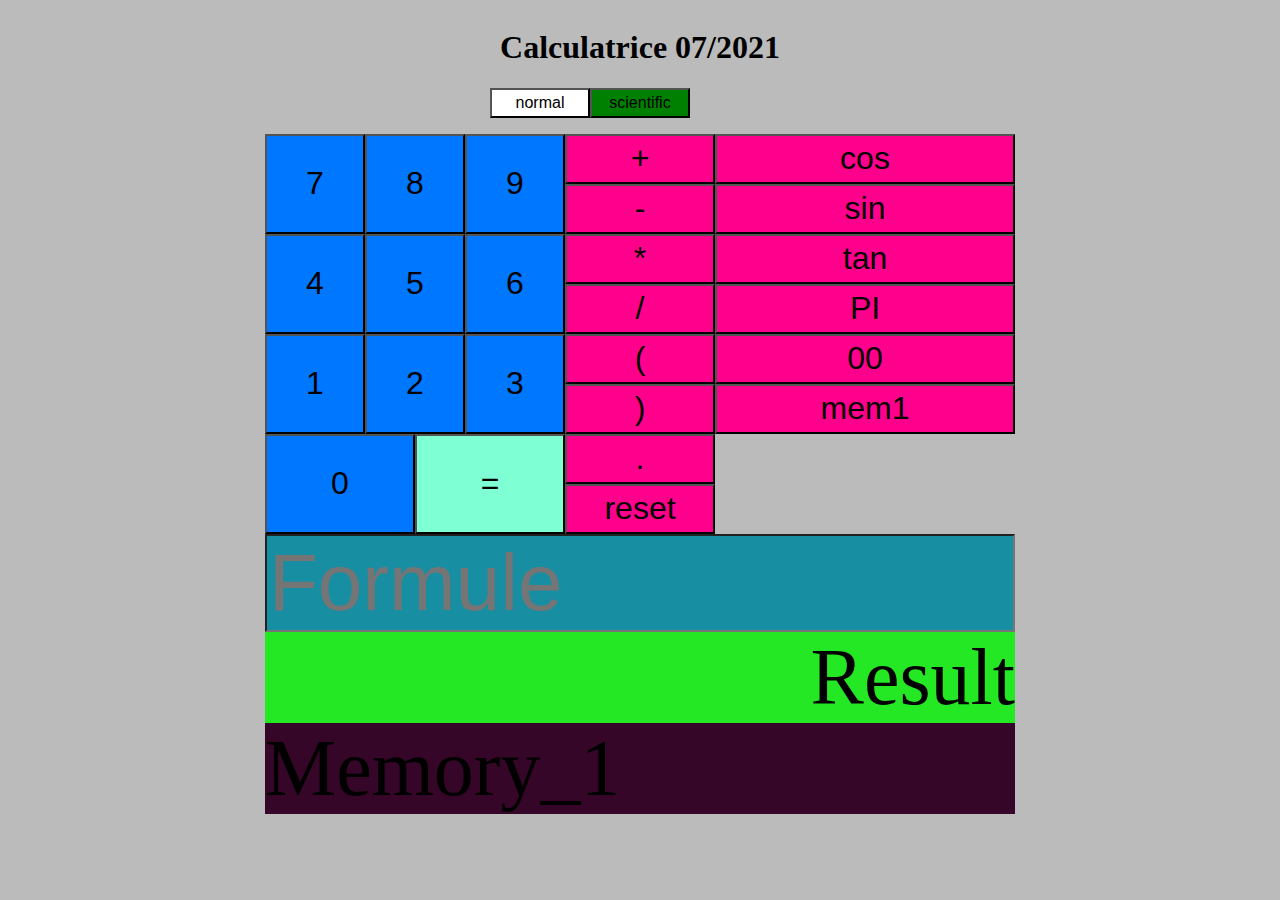
==== index.html @ c83a7645 "some small style improvement" ====
<!-- Patrick 07/2021  -->
<!-- test -->

<html>
  <head>
    <meta charset="UTF-8">
    <link rel="stylesheet" type="text/css" href="calculatrice.css">
    <title>Calculatrice</title>
  </head>
  <body>  
    <h1 id="Calculatrice">Calculatrice  07/2021 </br></h1>
    <div id="choiceconteneur" title="choisir son mode">
      <div><button id="normal" class="modeChoice" >normal</button></div>
      <div><button id="scientific" class="modeChoice">scientific</button></div>
    </div>
      <div id=boutonsconteneur>
        <div id="numberconteneur">
          <div><button id="number_7" class="number boutonformule">7</button></div>
          <div><button id="number_8" class="number boutonformule">8</button></div>
          <div><button id="number_9" class="number boutonformule">9</button></div>
          <div><button id="number_4" class="number boutonformule">4</button></div>
          <div><button id="number_5" class="number boutonformule">5</button></div>
          <div><button id="number_6" class="number boutonformule">6</button></div>
          <div><button id="number_1" class="number boutonformule">1</button></div>
          <div><button id="number_2" class="number boutonformule">2</button></div>
          <div><button id="number_3" class="number boutonformule">3</button></div>
          <div><button id="number_0" class="number boutonformule">0</button></div>
          <div><button id="operator_egal" class="operator">=</button></div>
        </div>
        <div id="operator1conteneur"> 
          <div><button id="operator_+" class="operator boutonformule">+</button></div>
          <div><button id="operator_-" class="operator boutonformule">-</button></div>
          <div><button id="operator_*" class="operator boutonformule">*</button></div>
          <div><button id="operator_/" class="operator boutonformule">/</button></div>
          <div><button id="operator_(" class="operator boutonformule">(</button></div>
          <div><button id="operator_)" class="operator boutonformule">)</button></div>
          <div><button id="operator_point" class="operator boutonformule">.</button></div>
          <div><button id="operator_reset" class="operator">reset</button></div>
        </div>
        <div id="operator2conteneur"> 
          <div><button id="operator_cos" class="operator2 boutonformule">cos</button></div>
          <div><button id="operator_sin" class="operator2 boutonformule">sin</button></div>
          <div><button id="operator_tan" class="operator2 boutonformule">tan</button></div>
          <div><button id="operator_pi" class="operator2 boutonformule">PI</button></div>
          <div><button id="double_0" class="operator2 boutonformule">00</button></div>
          <div><button id="operator_memory1" class="operator2">mem1</button></div>
        </div>
      </div>
    <div id='feedbackuserconteneur'>
      <div id='formuleconteneurhtml'>
        <!-- <label for="formule">formule</label> -->
        <input type="text" name="formule" id="formuleconteneur" placeholder="Formule" maxlength="100"></input>
      </div>
      <!-- <div>Result</br></div> -->
      <div id="resultconteneur">Result</div>
      <!-- <div>Memory</br></div> -->
      <div id="memory1conteneur">Memory_1</div>
    </div>
    <script type="text/javascript" src="calculatrice.js"></script>

  </body>
</html>
---- calculatrice.css ----
/* Patrick 07/2021  */
/* test */


/* ********************boutons choice normal or scientific*/


body{
    display: flex;
    flex-direction: column;
    align-items: center;
    background-color: #bbb;
}

#choiceconteneur
{
    display: flex;
    width: 300;
    padding-bottom: 1rem;
}
.modeChoice
{
    font-size: 1rem;
    height: 30;
    width: 100;
    background-color: rgb(255, 217, 0);
    text-align: center;
}
#boutonsconteneur
{
    display: flex;
    /* background-color: aqua; */
    /* width: 900; */
}

/* boutons calculatrice */
#numberconteneur
{
    display: flex;
    width: 300;
    flex-wrap: wrap; 
}


#operator1conteneur
{
    display: flex;
    width: 150;
    flex-direction: column;
    justify-content: flex-start;
}
#operator2conteneur
{
    display: flex;
    width: 300;
    flex-direction: column;
    justify-content: flex-start;
}

.number
{
    /* display: flex; */
    font-size: 2rem;
    height: 100;
    width: 100;
    background-color: rgb(0, 119, 255);
    text-align: center;
}
.number:hover,.operator:hover,.operator2:hover,#operator_egal:hover
{
    /* background-color: rgb(0, 255, 106); */
    border: 5px solid yellow;
}
.operator
{
    /* display: flex; */
    font-size: 2rem;
    height: 50;
    width: 150;
    background-color: rgb(255, 0, 140); 
    text-align: center;
}
.operator2 
{
    /* display: flex; */
    font-size: 2rem;
    height: 50;
    width: 300;
    background-color: rgb(255, 0, 140); 
    text-align: center;
}
#number_0
{
    width: 150;
}
#operator_egal
{
    width: 150;
    height: 100;
    background-color: aquamarine;
}

/* ************************feedback formule result memory*/
#feedbackuserconteneur
{
    display: flex;
    flex-direction: column;
    font-size: 5rem;
    width: 750px;
    
}
#formuleconteneur
{
    background-color: rgb(24, 142, 163);
    font-size: 5rem;
    width: 750px;
}

#formuleconteneurhtml
{
display: flex;
}
#resultconteneur
{
    background-color: rgb(37, 232, 37);
    /* width: 600px; */
    text-align: end;
}
#memory1conteneur
{
    background-color: rgb(53, 6, 39);
    /* width: 600px; */
}


/* *****************animations not used*/

@keyframes clignoter
{
    from {
        background-color: rgb(0, 119, 255);
    }
    50%{
        background-color: rgb(255, 0, 136);
    }
    to {
        background-color: rgb(0, 119, 255);
    }
}
.clignotement
{
    animation: clignoter 0.2s 2;
}
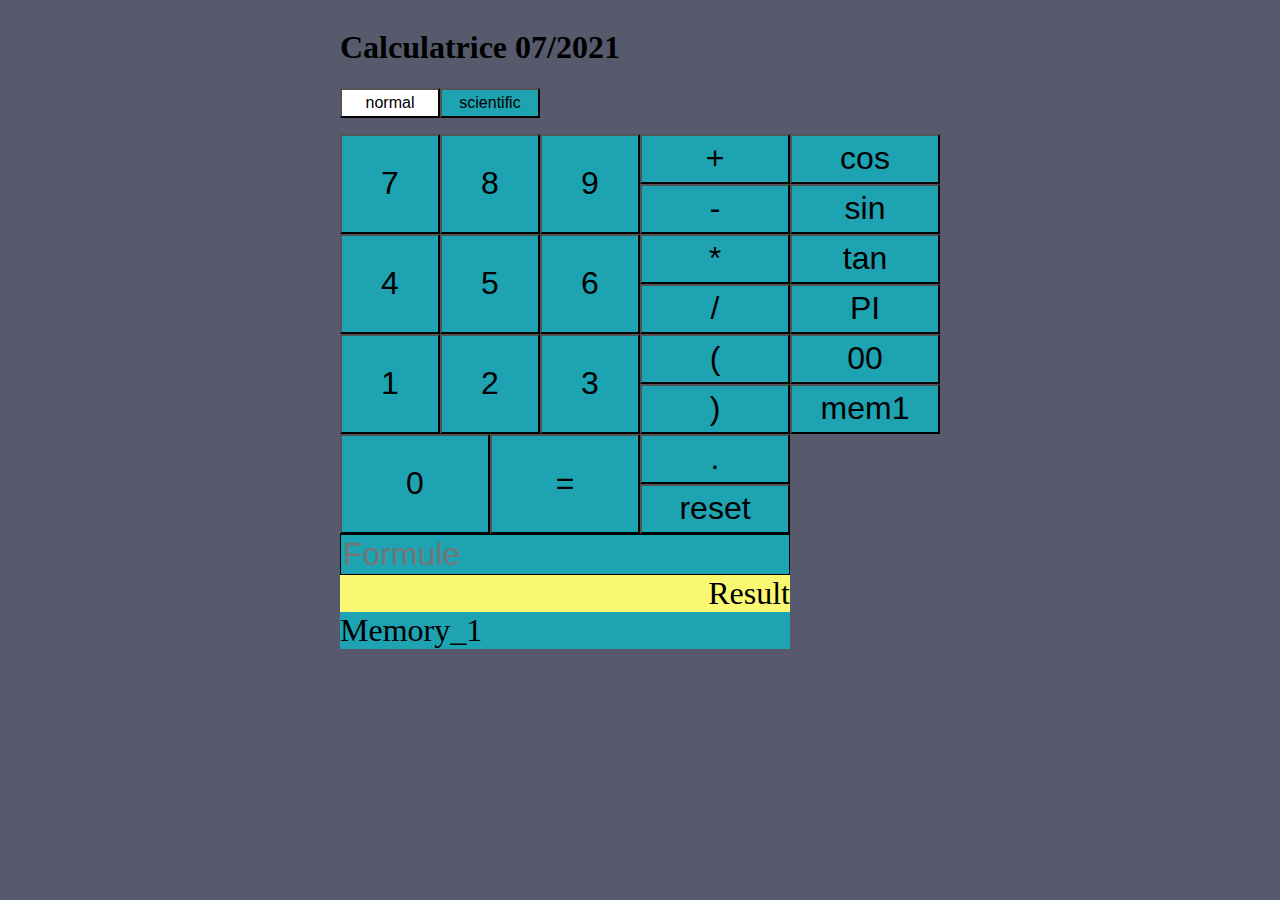
==== commit a1c5f2b0: "style" ====
--- a/index.html
+++ b/index.html
@@ -1,52 +1,58 @@
-
 <!-- Patrick 07/2021  -->
 <!-- test -->
 
 <html>
-  <head>
-    <meta charset="UTF-8">
-    <link rel="stylesheet" type="text/css" href="calculatrice.css">
-    <title>Calculatrice</title>
-  </head>
-  <body>  
-    <h1 id="Calculatrice">Calculatrice  07/2021 </br></h1>
+
+<head>
+  <meta charset="UTF-8">
+  <link rel="stylesheet" type="text/css" href="reset.css">
+  <link rel="stylesheet" type="text/css" href="calculatrice.css">
+  <title>Calculatrice</title>
+</head>
+
+<body>
+  <header>
+    <h1 id="Calculatrice">Calculatrice 07/2021 </br></h1>
     <div id="choiceconteneur" title="choisir son mode">
-      <div><button id="normal" class="modeChoice" >normal</button></div>
+      <div><button id="normal" class="modeChoice">normal</button></div>
       <div><button id="scientific" class="modeChoice">scientific</button></div>
     </div>
-      <div id=boutonsconteneur>
-        <div id="numberconteneur">
-          <div><button id="number_7" class="number boutonformule">7</button></div>
-          <div><button id="number_8" class="number boutonformule">8</button></div>
-          <div><button id="number_9" class="number boutonformule">9</button></div>
-          <div><button id="number_4" class="number boutonformule">4</button></div>
-          <div><button id="number_5" class="number boutonformule">5</button></div>
-          <div><button id="number_6" class="number boutonformule">6</button></div>
-          <div><button id="number_1" class="number boutonformule">1</button></div>
-          <div><button id="number_2" class="number boutonformule">2</button></div>
-          <div><button id="number_3" class="number boutonformule">3</button></div>
-          <div><button id="number_0" class="number boutonformule">0</button></div>
-          <div><button id="operator_egal" class="operator">=</button></div>
-        </div>
-        <div id="operator1conteneur"> 
-          <div><button id="operator_+" class="operator boutonformule">+</button></div>
-          <div><button id="operator_-" class="operator boutonformule">-</button></div>
-          <div><button id="operator_*" class="operator boutonformule">*</button></div>
-          <div><button id="operator_/" class="operator boutonformule">/</button></div>
-          <div><button id="operator_(" class="operator boutonformule">(</button></div>
-          <div><button id="operator_)" class="operator boutonformule">)</button></div>
-          <div><button id="operator_point" class="operator boutonformule">.</button></div>
-          <div><button id="operator_reset" class="operator">reset</button></div>
-        </div>
-        <div id="operator2conteneur"> 
-          <div><button id="operator_cos" class="operator2 boutonformule">cos</button></div>
-          <div><button id="operator_sin" class="operator2 boutonformule">sin</button></div>
-          <div><button id="operator_tan" class="operator2 boutonformule">tan</button></div>
-          <div><button id="operator_pi" class="operator2 boutonformule">PI</button></div>
-          <div><button id="double_0" class="operator2 boutonformule">00</button></div>
-          <div><button id="operator_memory1" class="operator2">mem1</button></div>
-        </div>
+  </header>
+  <main>
+
+    <div id=boutonsconteneur>
+      <div id="numberconteneur">
+        <div><button id="number_7" class="number boutonformule">7</button></div>
+        <div><button id="number_8" class="number boutonformule">8</button></div>
+        <div><button id="number_9" class="number boutonformule">9</button></div>
+        <div><button id="number_4" class="number boutonformule">4</button></div>
+        <div><button id="number_5" class="number boutonformule">5</button></div>
+        <div><button id="number_6" class="number boutonformule">6</button></div>
+        <div><button id="number_1" class="number boutonformule">1</button></div>
+        <div><button id="number_2" class="number boutonformule">2</button></div>
+        <div><button id="number_3" class="number boutonformule">3</button></div>
+        <div><button id="number_0" class="number boutonformule">0</button></div>
+        <div><button id="operator_egal" class="operator">=</button></div>
       </div>
+      <div id="operator1conteneur">
+        <div><button id="operator_+" class="operator boutonformule">+</button></div>
+        <div><button id="operator_-" class="operator boutonformule">-</button></div>
+        <div><button id="operator_*" class="operator boutonformule">*</button></div>
+        <div><button id="operator_/" class="operator boutonformule">/</button></div>
+        <div><button id="operator_(" class="operator boutonformule">(</button></div>
+        <div><button id="operator_)" class="operator boutonformule">)</button></div>
+        <div><button id="operator_point" class="operator boutonformule">.</button></div>
+        <div><button id="operator_reset" class="operator">reset</button></div>
+      </div>
+      <div id="operator2conteneur">
+        <div><button id="operator_cos" class="operator2 boutonformule">cos</button></div>
+        <div><button id="operator_sin" class="operator2 boutonformule">sin</button></div>
+        <div><button id="operator_tan" class="operator2 boutonformule">tan</button></div>
+        <div><button id="operator_pi" class="operator2 boutonformule">PI</button></div>
+        <div><button id="double_0" class="operator2 boutonformule">00</button></div>
+        <div><button id="operator_memory1" class="operator2">mem1</button></div>
+      </div>
+    </div>
     <div id='feedbackuserconteneur'>
       <div id='formuleconteneurhtml'>
         <!-- <label for="formule">formule</label> -->
@@ -57,12 +63,9 @@
       <!-- <div>Memory</br></div> -->
       <div id="memory1conteneur">Memory_1</div>
     </div>
-    <script type="text/javascript" src="calculatrice.js"></script>
+  </main>
+  <script type="text/javascript" src="calculatrice.js"></script>
 
-  </body>
-</html>
+</body>
 
-
-
-
-
+</html>--- a/calculatrice.css
+++ b/calculatrice.css
@@ -9,14 +9,21 @@
     display: flex;
     flex-direction: column;
     align-items: center;
-    background-color: #bbb;
+    background-color: #565A6C;
 }
+
+button{
+    border: 0,1px solid black;
+}
+
 
 #choiceconteneur
 {
     display: flex;
-    width: 300;
+    width: 600;
     padding-bottom: 1rem;
+    justify-content: flex-start;
+
 }
 .modeChoice
 {
@@ -52,7 +59,7 @@
 #operator2conteneur
 {
     display: flex;
-    width: 300;
+    width: 150;
     flex-direction: column;
     justify-content: flex-start;
 }
@@ -63,7 +70,7 @@
     font-size: 2rem;
     height: 100;
     width: 100;
-    background-color: rgb(0, 119, 255);
+    background-color: #1DA3B2;
     text-align: center;
 }
 .number:hover,.operator:hover,.operator2:hover,#operator_egal:hover
@@ -77,7 +84,7 @@
     font-size: 2rem;
     height: 50;
     width: 150;
-    background-color: rgb(255, 0, 140); 
+    background-color: #1DA3B2; 
     text-align: center;
 }
 .operator2 
@@ -85,8 +92,8 @@
     /* display: flex; */
     font-size: 2rem;
     height: 50;
-    width: 300;
-    background-color: rgb(255, 0, 140); 
+    width: 150;
+    background-color: #1DA3B2; 
     text-align: center;
 }
 #number_0
@@ -97,7 +104,7 @@
 {
     width: 150;
     height: 100;
-    background-color: aquamarine;
+    background-color: #1DA3B2;
 }
 
 /* ************************feedback formule result memory*/
@@ -105,15 +112,18 @@
 {
     display: flex;
     flex-direction: column;
-    font-size: 5rem;
-    width: 750px;
+    font-size: 2rem;
+    width: 600px;
+    
     
 }
 #formuleconteneur
 {
-    background-color: rgb(24, 142, 163);
-    font-size: 5rem;
-    width: 750px;
+    background-color:#1DA3B2;
+    border: 1px black solid;
+    font-size: 2rem;
+    width: 450px;
+    /* border: 1px solid black; */
 }
 
 #formuleconteneurhtml
@@ -122,15 +132,21 @@
 }
 #resultconteneur
 {
-    background-color: rgb(37, 232, 37);
-    /* width: 600px; */
+    background-color: #F9F871;
+    width: 450px;
     text-align: end;
+    /* border: 1px solid black; */
 }
 #memory1conteneur
 {
-    background-color: rgb(53, 6, 39);
-    /* width: 600px; */
+    background-color: #1DA3B2;
+    /* border: 1px solid black; */
+    width: 450px;
 }
+input {
+    border:none;
+}
+
 
 
 /* *****************animations not used*/
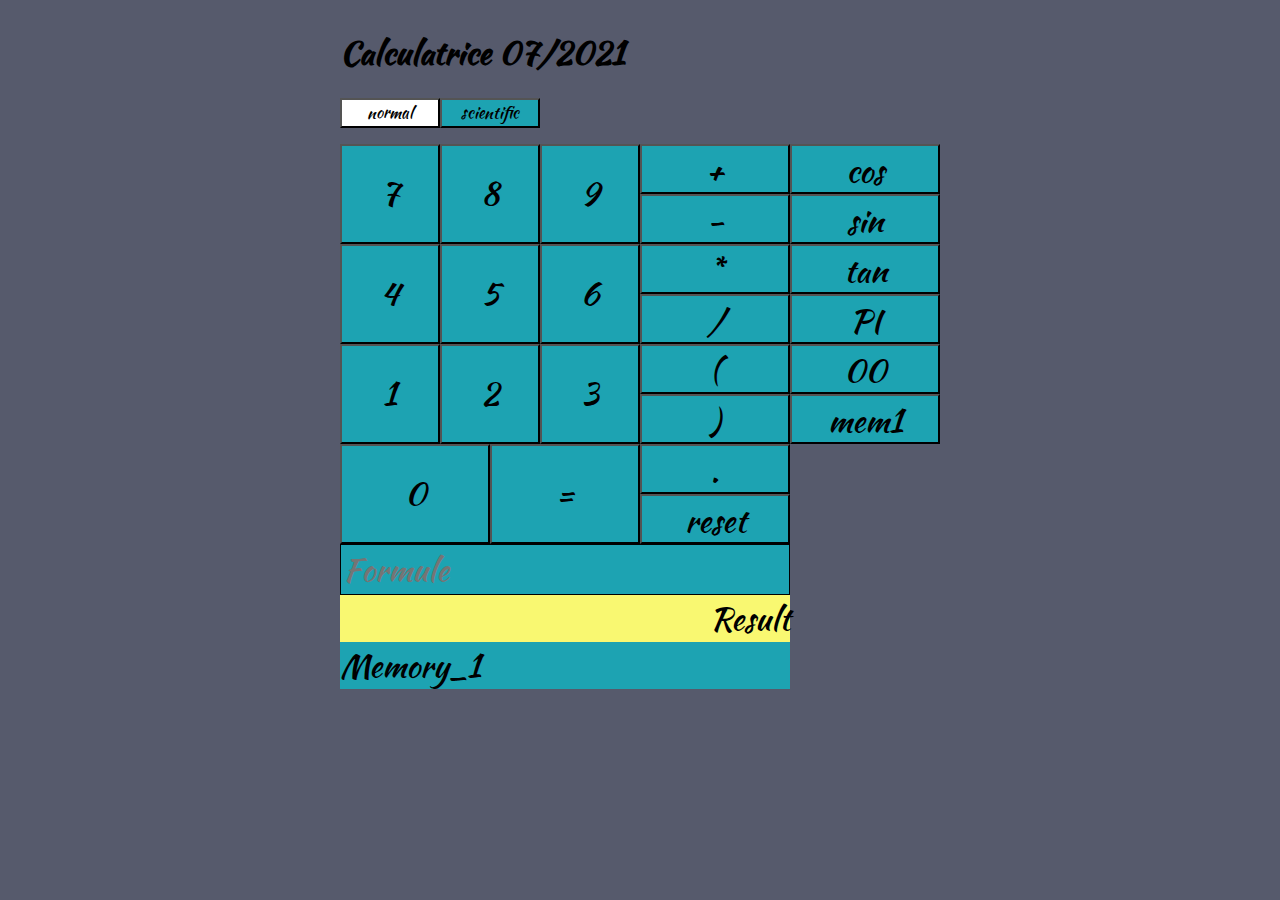
==== commit a5c00392: "change font style" ====
--- a/index.html
+++ b/index.html
@@ -5,6 +5,9 @@
 
 <head>
   <meta charset="UTF-8">
+  <link rel="preconnect" href="https://fonts.googleapis.com">
+  <link rel="preconnect" href="https://fonts.gstatic.com" crossorigin>
+  <link href="https://fonts.googleapis.com/css2?family=Kaushan+Script&display=swap" rel="stylesheet">
   <link rel="stylesheet" type="text/css" href="reset.css">
   <link rel="stylesheet" type="text/css" href="calculatrice.css">
   <title>Calculatrice</title>
--- a/calculatrice.css
+++ b/calculatrice.css
@@ -10,10 +10,12 @@
     flex-direction: column;
     align-items: center;
     background-color: #565A6C;
+    font-family: 'Kaushan Script', cursive;
 }
 
 button{
     border: 0,1px solid black;
+    font-family: 'Kaushan Script', cursive;
 }
 
 
@@ -114,6 +116,7 @@
     flex-direction: column;
     font-size: 2rem;
     width: 600px;
+    font-family: 'Kaushan Script', cursive;
     
     
 }
@@ -123,6 +126,8 @@
     border: 1px black solid;
     font-size: 2rem;
     width: 450px;
+    font-family: 'Kaushan Script', cursive;
+    margin-right: 5px;
     /* border: 1px solid black; */
 }
 
